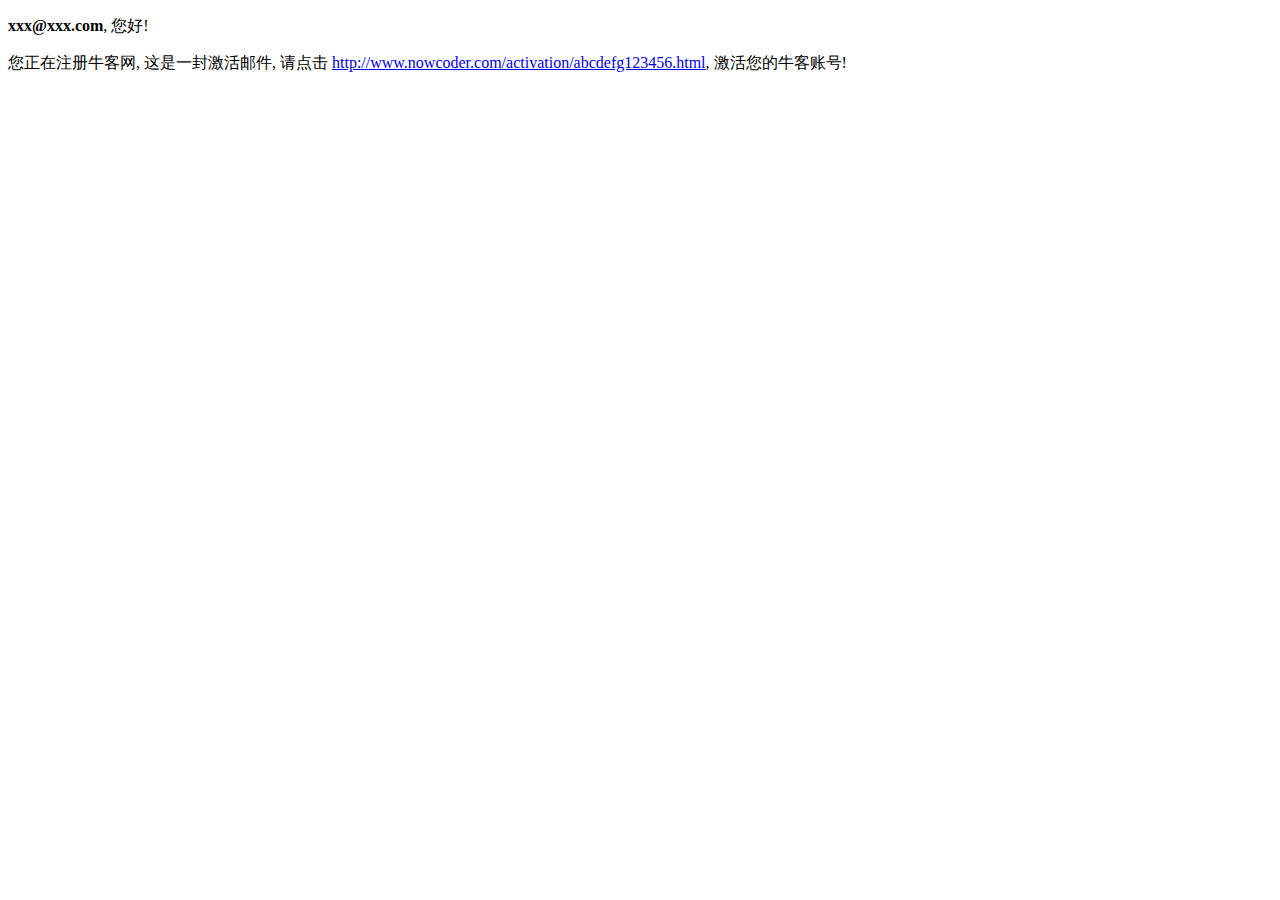
==== src/main/resources/templates/mail/activation.html @ d51b2fe3 "First Submit" ====
<!doctype html>
<html lang="en">
<head>
    <meta charset="utf-8">
    <link rel="icon" href="https://static.nowcoder.com/images/logo_87_87.png"/>
    <title>牛客网-激活账号</title>
</head>
<body>
	<div>
		<p>
			<b>xxx@xxx.com</b>, 您好!
		</p>
		<p>
			您正在注册牛客网, 这是一封激活邮件, 请点击 
			<a href="#">http://www.nowcoder.com/activation/abcdefg123456.html</a>,
			激活您的牛客账号!
		</p>
	</div>
</body>
</html>
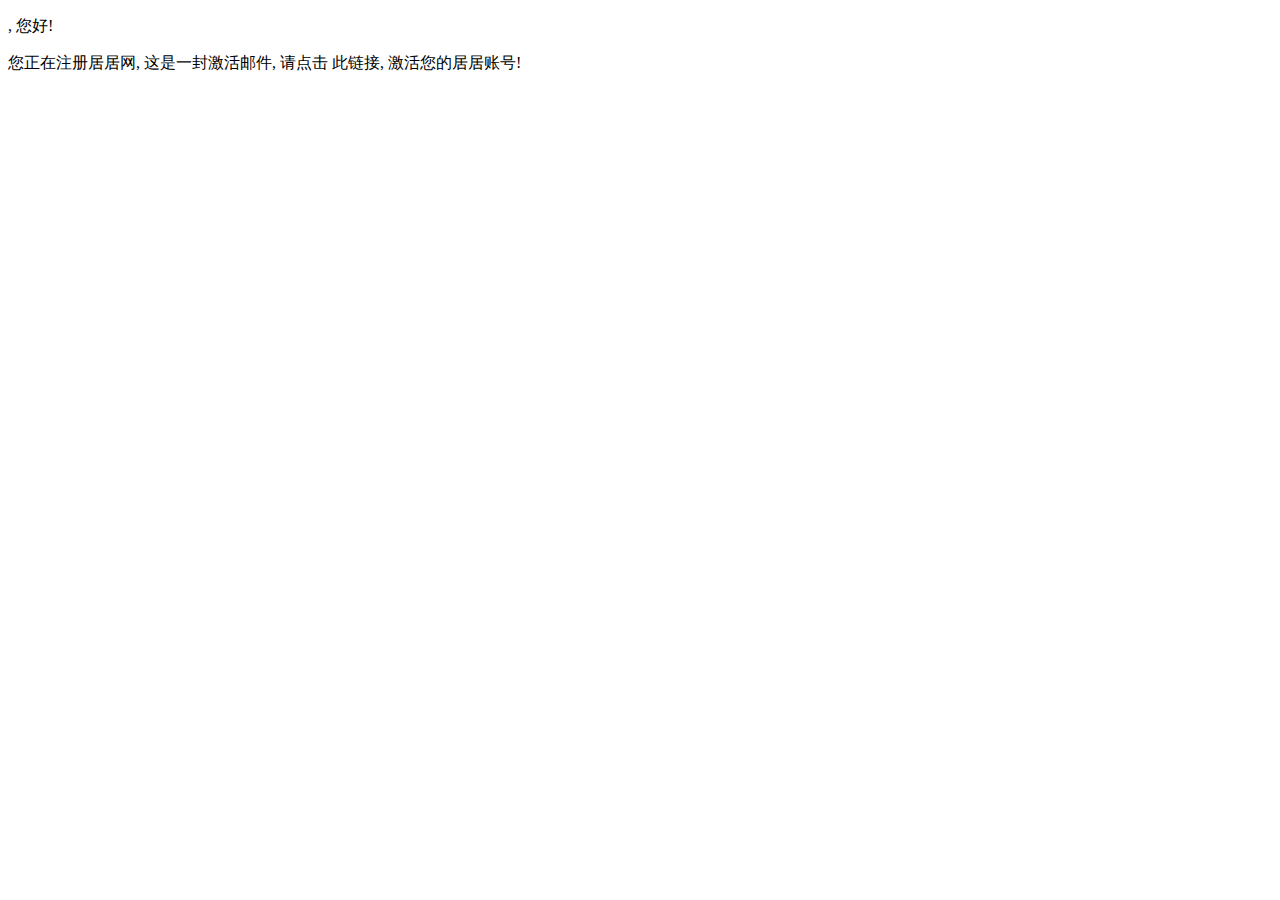
==== commit f2cbaddd: "Second Commit" ====
--- a/src/main/resources/templates/mail/activation.html
+++ b/src/main/resources/templates/mail/activation.html
@@ -1,19 +1,19 @@
 <!doctype html>
-<html lang="en">
+<html lang="en" , xmlns:th="http://www.thymeleaf.org">
 <head>
     <meta charset="utf-8">
     <link rel="icon" href="https://static.nowcoder.com/images/logo_87_87.png"/>
-    <title>牛客网-激活账号</title>
+    <title>居居网-激活账号</title>
 </head>
 <body>
 	<div>
 		<p>
-			<b>xxx@xxx.com</b>, 您好!
+			<b th:text="${email}"> </b>, 您好!
 		</p>
 		<p>
-			您正在注册牛客网, 这是一封激活邮件, 请点击 
-			<a href="#">http://www.nowcoder.com/activation/abcdefg123456.html</a>,
-			激活您的牛客账号!
+			您正在注册居居网, 这是一封激活邮件, 请点击
+			<a th:href="${url}">此链接</a>,
+			激活您的居居账号!
 		</p>
 	</div>
 </body>
